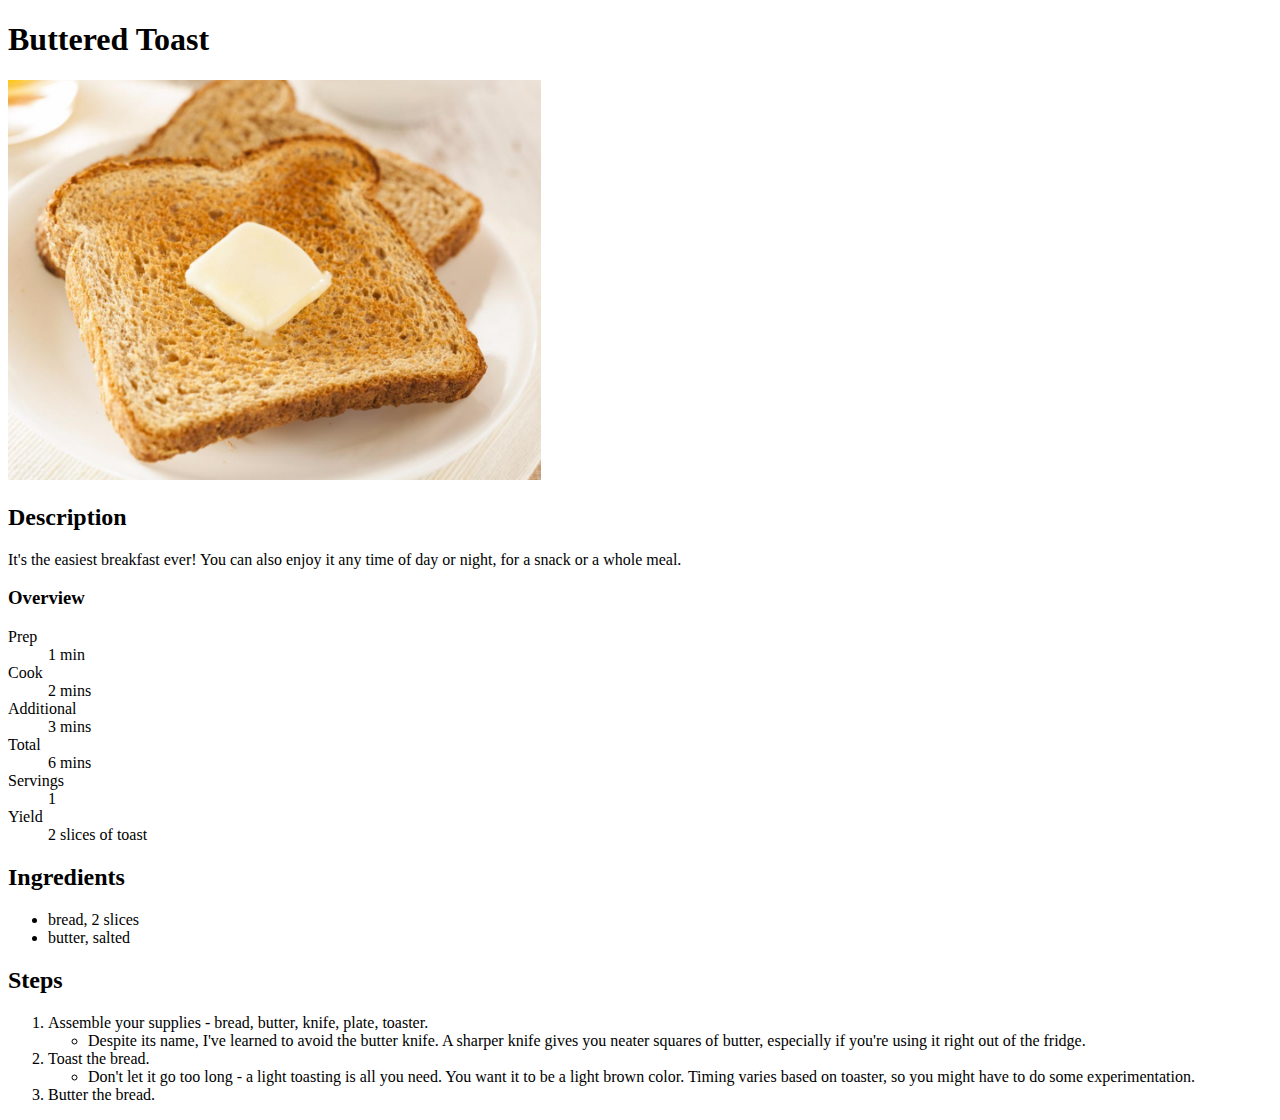
==== recipes/buttered-toast.html @ ba815ba0 "Add buttered toast and hot water recipes" ====
<!DOCTYPE html>
<html lang="en">
    <head>
        <meta charset="utf-8">
        <title>Buttered Toast</title>
    </head>

    <body>
        <h1>Buttered Toast</h1>
        <img src="../images/buttered-toast.jpg" alt="perfectly browned fresh toast with a creamy yellow pat of butter" height="400">
        <h2>Description</h2>
        <p>It's the easiest breakfast ever! You can also enjoy it any time of day or night, for a snack or a whole meal.</p>

        <h3>Overview</h3>
        <dl>
            <dt>Prep</dt>
            <dd>1 min</dd>
            <dt>Cook</dt>
            <dd>2 mins</dd>
            <dt>Additional</dt>
            <dd>3 mins</dd>
            <dt>Total</dt>
            <dd>6 mins</dd>
            <dt>Servings</dt>
            <dd>1</dd>
            <dt>Yield</dt>
            <dd>2 slices of toast</dd>
        </dl>

        <h2>Ingredients</h2>
        <ul>
            <li>bread, 2 slices</li>
            <li>butter, salted</li>
        </ul>

        <h2>Steps</h2>
        <ol>
            <li>Assemble your supplies - bread, butter, knife, plate, toaster.
                <ul><li>Despite its name, I've learned to avoid the butter knife. A sharper knife gives you neater squares of butter, especially if you're using it right out of the fridge.</li></ul>
            </li>
            <li>Toast the bread.
                <ul><li>Don't let it go too long - a light toasting is all you need. You want it to be a light brown color. Timing varies based on toaster, so you might have to do some experimentation.</li></ul>
            </li>
            <li>Butter the bread.</li>
        </ol>
    </body>
</html>
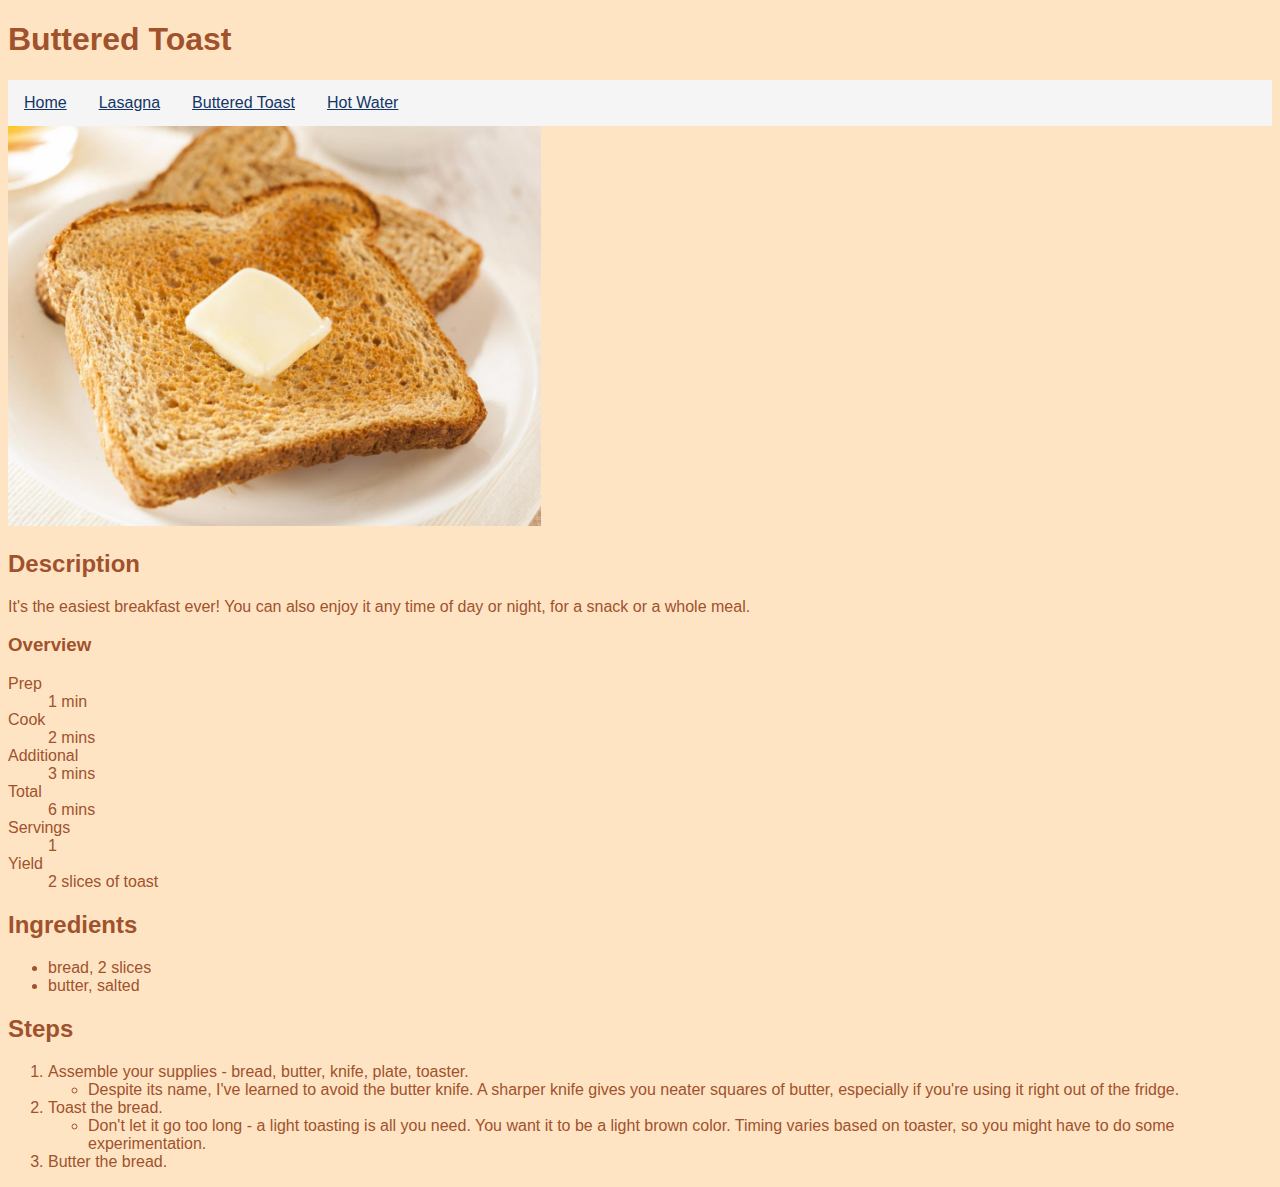
==== commit 5a6a3769: "Begin css styling" ====
--- a/recipes/buttered-toast.html
+++ b/recipes/buttered-toast.html
@@ -3,10 +3,17 @@
     <head>
         <meta charset="utf-8">
         <title>Buttered Toast</title>
+        <link rel="stylesheet" href="../style.css">
     </head>
 
-    <body>
+    <body class="buttered-toast">
         <h1>Buttered Toast</h1>
+        <ul class="navbar">
+            <li><a href="../index.html">Home</a></li>
+            <li><a href="lasagna.html">Lasagna</a></li>
+            <li><a href="buttered-toast.html">Buttered Toast</a></li>
+            <li><a href="hot-water.html">Hot Water</a></li>
+        </ul>
         <img src="../images/buttered-toast.jpg" alt="perfectly browned fresh toast with a creamy yellow pat of butter" height="400">
         <h2>Description</h2>
         <p>It's the easiest breakfast ever! You can also enjoy it any time of day or night, for a snack or a whole meal.</p>
--- a/style.css
+++ b/style.css
@@ -0,0 +1,48 @@
+body {
+    background-color: rgb(162, 196, 235);
+    font-family: "Trebuchet MS", Helvetica, sans-serif;
+}
+
+a {
+    color: whitesmoke;
+    font-weight: bold;
+}
+
+.navbar {
+    list-style-type: none;
+    margin: 0;
+    padding: 0;
+    overflow: hidden;
+    background-color: whitesmoke;
+}
+
+.navbar li {
+    float: left;
+}
+
+.navbar a {
+    display: block;
+    color: rgb(19, 53, 104);
+    text-align: center;
+    padding: 14px 16px;
+    font-weight: normal;
+}
+
+.lasagna {
+    background-color: rgb(243, 243, 200);
+    color: rgb(189, 39, 39);
+}
+
+.lasagna h1 {
+    color: rgb(87, 54, 22);
+}
+
+.hot-water {
+    background-color: aqua;
+    color: darkblue;
+}
+
+.buttered-toast {
+    background-color: bisque;
+    color: sienna;
+}